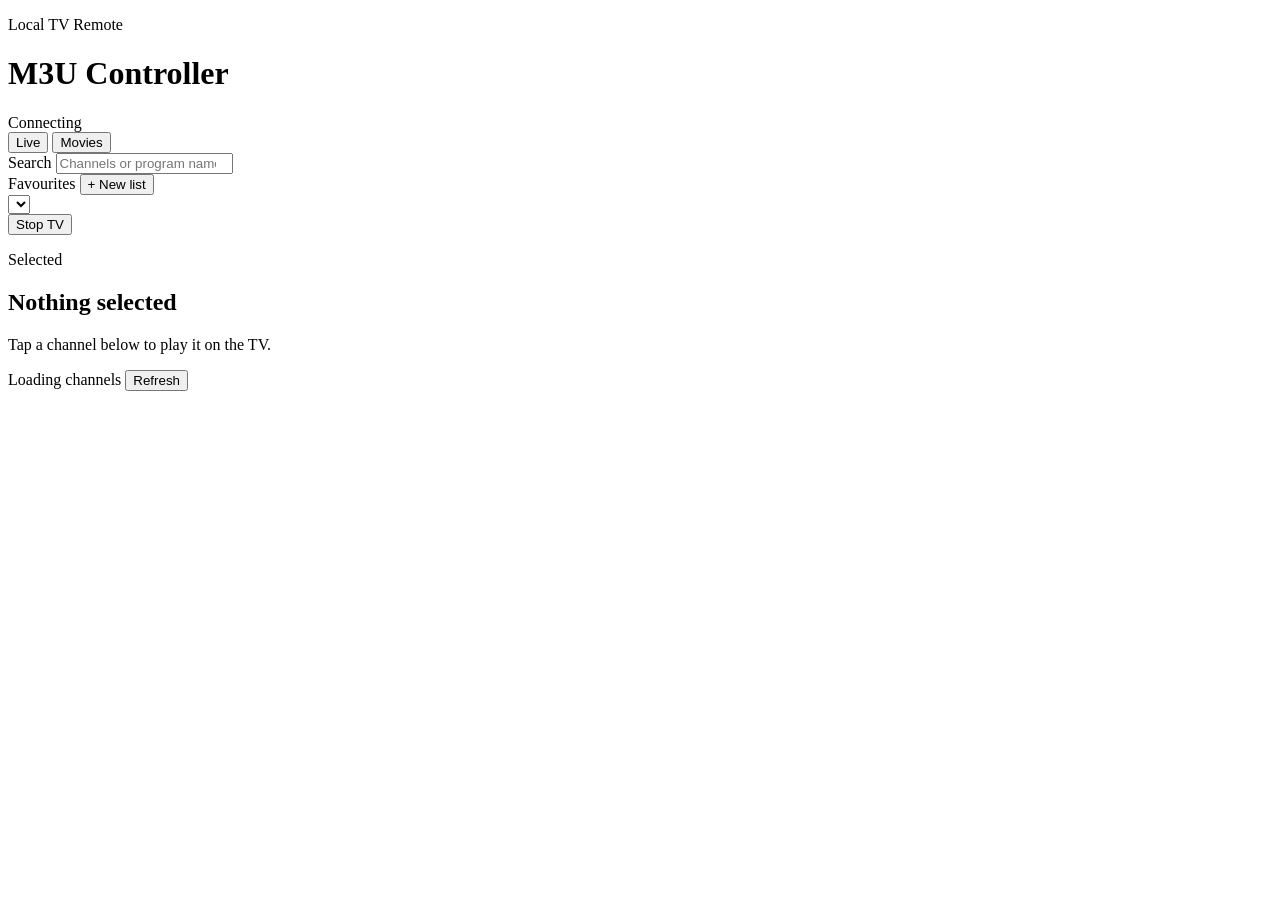
==== M3UPlaylistPlayer.Desktop/Remote/index.html @ b38ea15e "all" ====
<!doctype html>
<html lang="en">
<head>
  <meta charset="utf-8">
  <meta name="viewport" content="width=device-width, initial-scale=1, viewport-fit=cover">
  <title>M3U TV Remote</title>
  <link rel="stylesheet" href="/remote/styles.css">
</head>
<body>
  <main class="remote-shell">
    <header class="topbar">
      <div>
        <p class="eyebrow">Local TV Remote</p>
        <h1>M3U Controller</h1>
      </div>
      <span id="statusPill" class="status-pill">Connecting</span>
    </header>

    <section class="control-panel" aria-label="Remote controls">
      <div class="mode-row">
        <button id="liveMode" class="seg active" type="button">Live</button>
        <button id="moviesMode" class="seg" type="button">Movies</button>
      </div>

      <label class="search-field">
        <span>Search</span>
        <input id="search" type="search" inputmode="search" autocomplete="off" placeholder="Channels or program names">
      </label>

      <section class="list-panel" aria-label="Curated lists">
        <div class="list-head">
          <span>Favourites</span>
          <button id="newList" type="button">+ New list</button>
        </div>
        <select id="curatedListSelect"></select>
      </section>

      <div class="playback-row">
        <button id="stop" class="stop" type="button">Stop TV</button>
      </div>
    </section>

    <section class="now-card" aria-live="polite">
      <p class="eyebrow">Selected</p>
      <h2 id="selectedTitle">Nothing selected</h2>
      <p id="selectedMeta">Tap a channel below to play it on the TV.</p>
    </section>

    <section class="results-panel">
      <div class="results-head">
        <span id="resultCount">Loading channels</span>
        <button id="refresh" type="button">Refresh</button>
      </div>
      <div id="results" class="results"></div>
      <button id="more" class="more" type="button" hidden>Load more</button>
    </section>

    <section id="listEditor" class="editor-screen" hidden>
      <header class="editor-topbar">
        <button id="closeListEditor" class="icon-button" type="button">Back</button>
        <div>
          <p class="eyebrow">Favourites</p>
          <h2>New favourites list</h2>
        </div>
      </header>

      <label class="search-field">
        <span>List name</span>
        <input id="listName" type="text" autocomplete="off" placeholder="e.g. Sports favourites">
      </label>

      <label class="search-field">
        <span>Channels</span>
        <input id="listSearch" type="search" inputmode="search" autocomplete="off" placeholder="Search channels...">
      </label>

      <div class="results-head">
        <span id="listSelectedCount">0 selected</span>
        <button id="saveList" type="button">Save list</button>
      </div>
      <div id="listEditorItems" class="results editor-results"></div>
      <button id="listMore" class="more" type="button" hidden>Load more</button>
    </section>
  </main>
  <script src="/remote/app.js"></script>
</body>
</html>
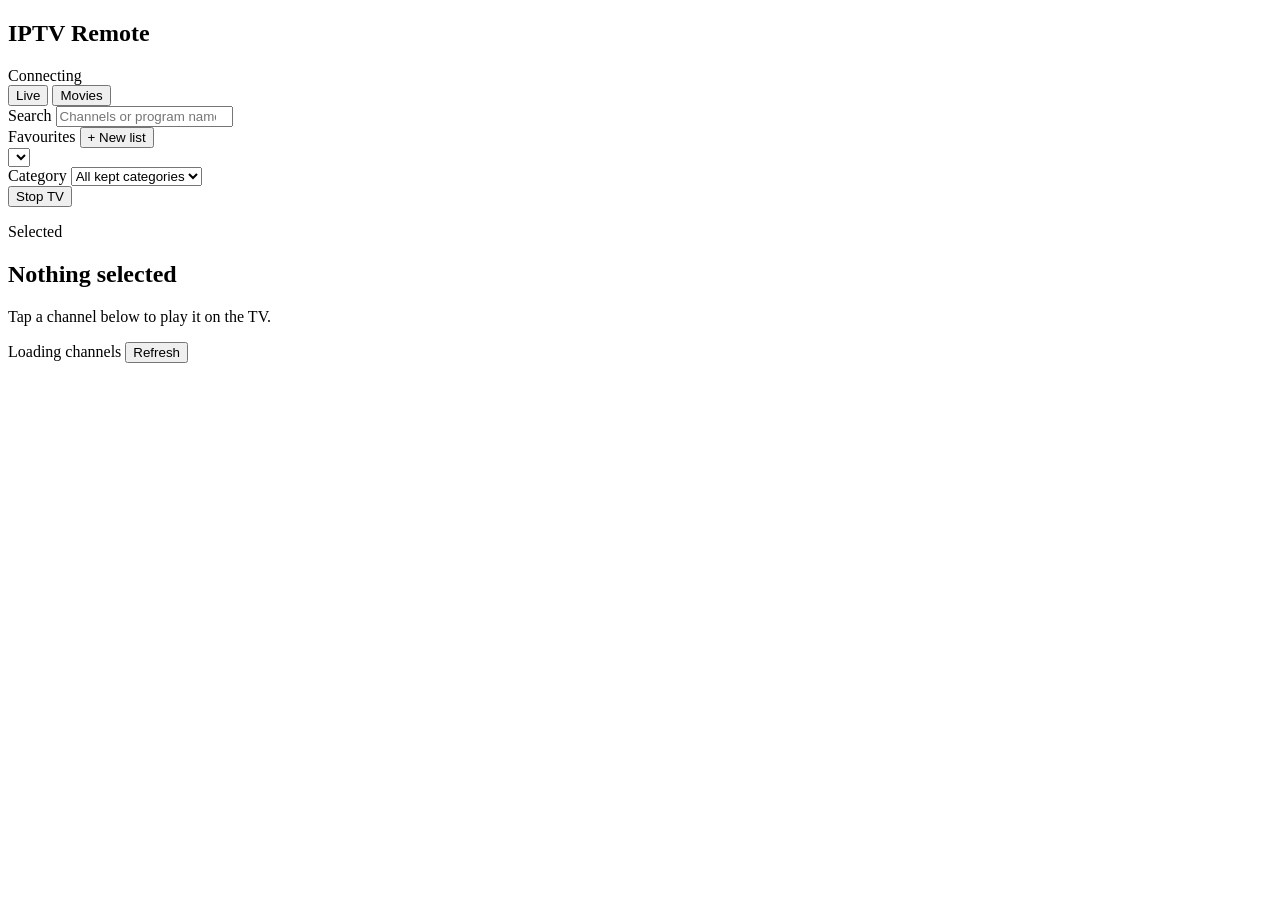
==== commit 77b99745: "``` feat: Introduce containerized API gateway and enhanced remote UI  - Extracted the M3U playlist p" ====
--- a/M3UPlaylistPlayer.Desktop/Remote/index.html
+++ b/M3UPlaylistPlayer.Desktop/Remote/index.html
@@ -3,17 +3,24 @@
 <head>
   <meta charset="utf-8">
   <meta name="viewport" content="width=device-width, initial-scale=1, viewport-fit=cover">
+  <meta name="theme-color" content="#090909">
+  <meta name="apple-mobile-web-app-capable" content="yes">
+  <meta name="apple-mobile-web-app-title" content="M3U Remote">
+  <meta name="apple-mobile-web-app-status-bar-style" content="black-translucent">
   <title>M3U TV Remote</title>
+  <link id="remoteManifest" rel="manifest" href="/remote/manifest.webmanifest">
   <link rel="stylesheet" href="/remote/styles.css">
 </head>
 <body>
   <main class="remote-shell">
     <header class="topbar">
       <div>
-        <p class="eyebrow">Local TV Remote</p>
-        <h1>M3U Controller</h1>
+        <h2>IPTV Remote</h2>
       </div>
-      <span id="statusPill" class="status-pill">Connecting</span>
+      <div class="top-actions">
+        <button id="installApp" class="status-pill install-button" type="button" hidden>Install</button>
+        <span id="statusPill" class="status-pill">Connecting</span>
+      </div>
     </header>
 
     <section class="control-panel" aria-label="Remote controls">
@@ -34,6 +41,13 @@
         </div>
         <select id="curatedListSelect"></select>
       </section>
+
+      <label class="select-wrap">
+        <span>Category</span>
+        <select id="categorySelect">
+          <option value="">All kept categories</option>
+        </select>
+      </label>
 
       <div class="playback-row">
         <button id="stop" class="stop" type="button">Stop TV</button>
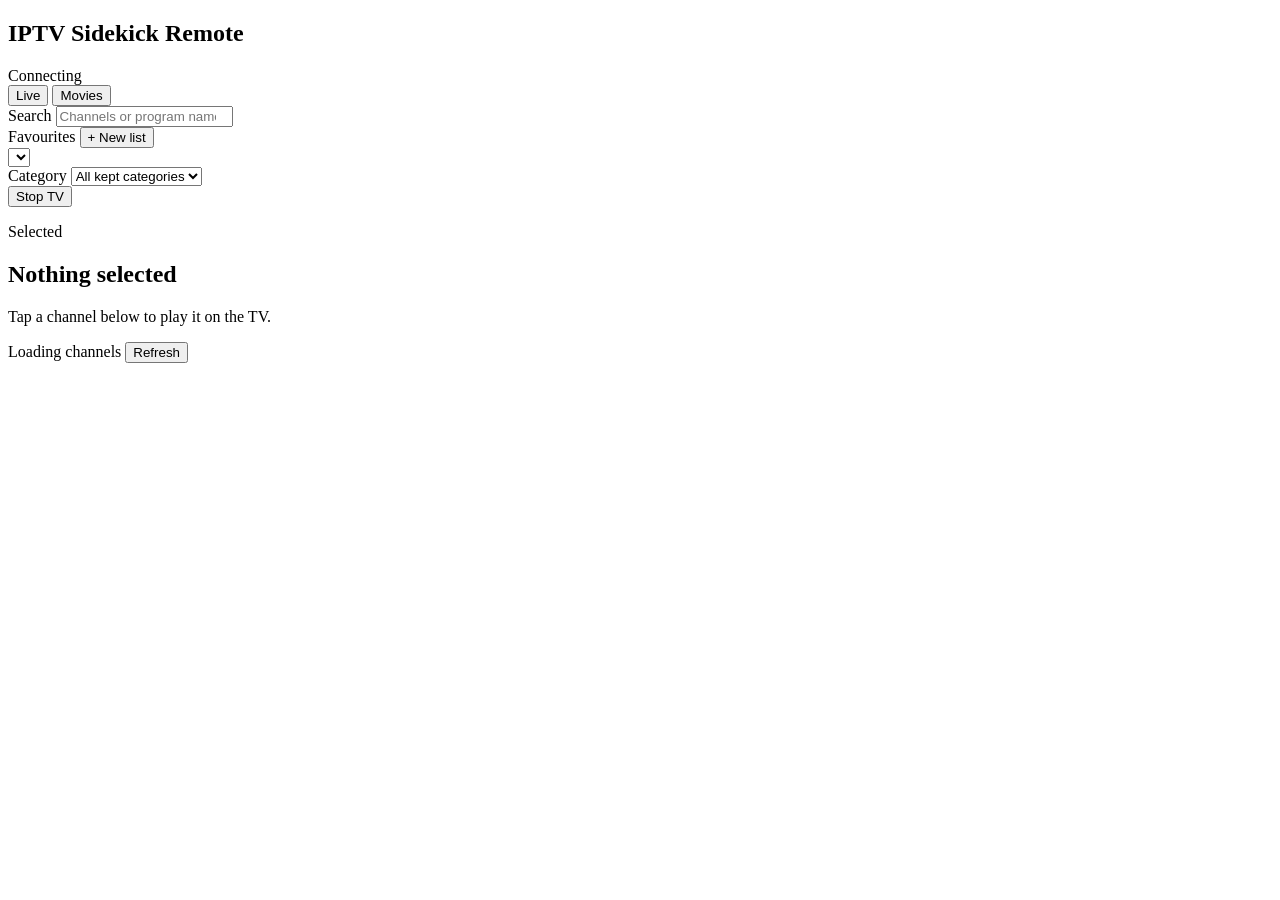
==== commit d65e3500: "updated logo" ====
--- a/M3UPlaylistPlayer.Desktop/Remote/index.html
+++ b/M3UPlaylistPlayer.Desktop/Remote/index.html
@@ -5,9 +5,9 @@
   <meta name="viewport" content="width=device-width, initial-scale=1, viewport-fit=cover">
   <meta name="theme-color" content="#090909">
   <meta name="apple-mobile-web-app-capable" content="yes">
-  <meta name="apple-mobile-web-app-title" content="M3U Remote">
+  <meta name="apple-mobile-web-app-title" content="IPTV Sidekick">
   <meta name="apple-mobile-web-app-status-bar-style" content="black-translucent">
-  <title>M3U TV Remote</title>
+  <title>IPTV Sidekick</title>
   <link id="remoteManifest" rel="manifest" href="/remote/manifest.webmanifest">
   <link rel="stylesheet" href="/remote/styles.css">
 </head>
@@ -15,7 +15,7 @@
   <main class="remote-shell">
     <header class="topbar">
       <div>
-        <h2>IPTV Remote</h2>
+        <h2>IPTV Sidekick Remote</h2>
       </div>
       <div class="top-actions">
         <button id="installApp" class="status-pill install-button" type="button" hidden>Install</button>
